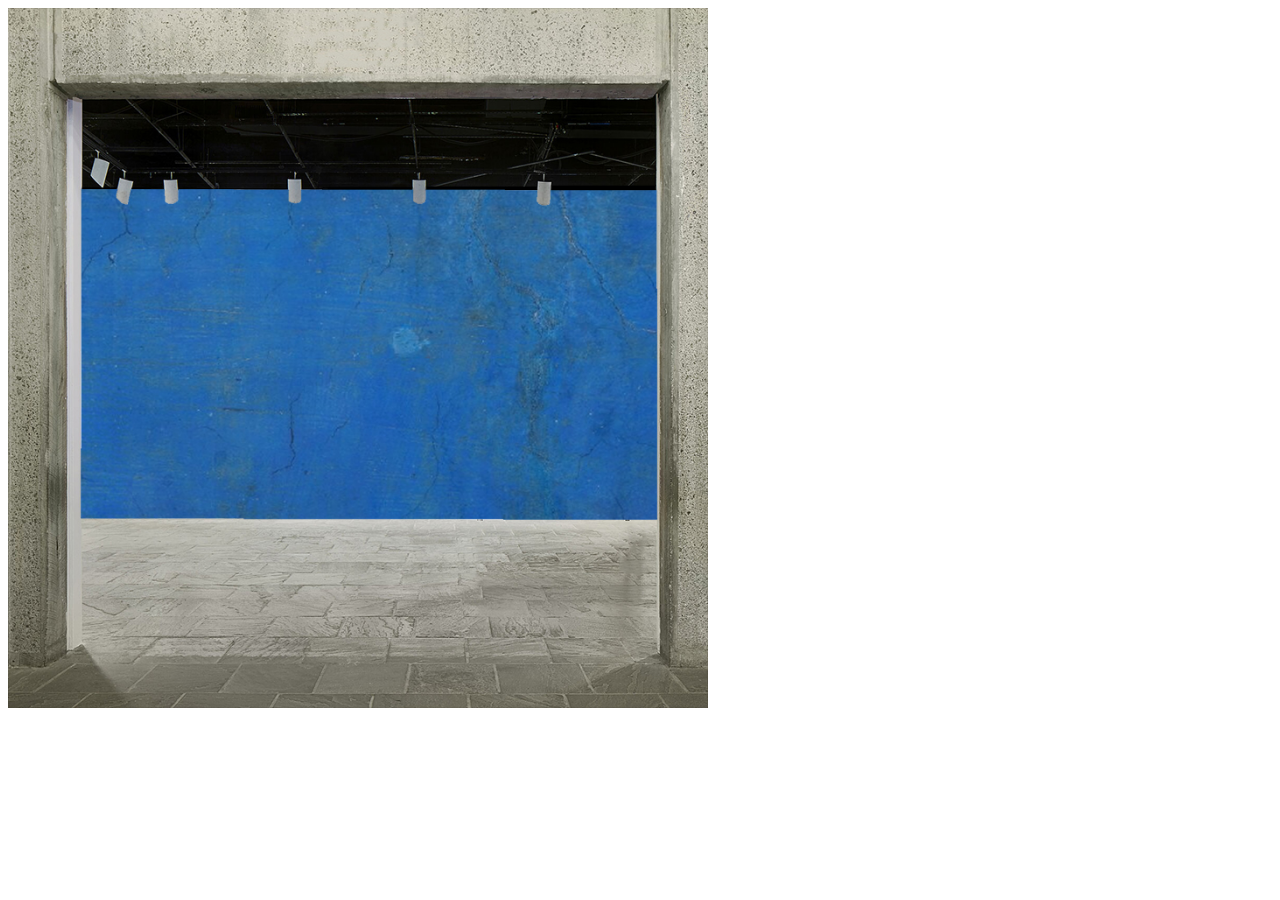
==== gallery/index.html @ b61765cb "Update index.html" ====
<!DOCTYPE html>
<html>
<head>
<title>Gallery Entrance</title>
<link rel="stylesheet" type="text/css" href="styles.css">
</head>  
<body>
  <main>
    

   
<a href="gallery-entrance-02.jpg"><img id="gallery" src="gallery-entrance-02.jpg" alt="logo" width="700" height="700" /></a>


   

   



   

  </main>


</body>
</html>
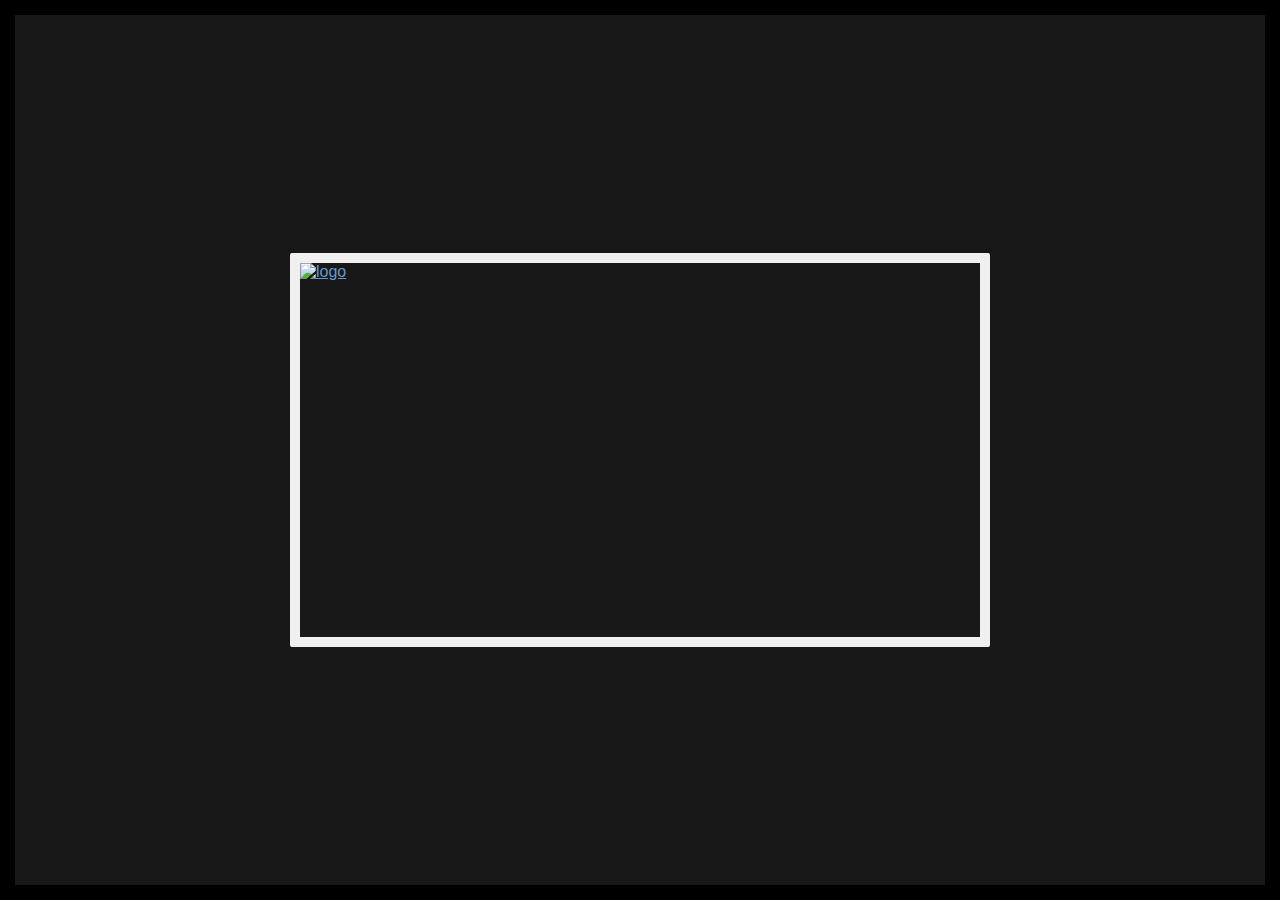
==== commit 6150ee14: "Update index.html" ====
--- a/gallery/index.html
+++ b/gallery/index.html
@@ -1,15 +1,18 @@
 <!DOCTYPE html>
 <html>
 <head>
-<title>Gallery Entrance</title>
-<link rel="stylesheet" type="text/css" href="styles.css">
+<title>The Gallery</title>
+<link rel="stylesheet" type="text/css" href="../css/styles.css">
+
 </head>  
 <body>
   <main>
     
 
    
-<a href="gallery-entrance-02.jpg"><img id="gallery" src="gallery-entrance-02.jpg" alt="logo" width="700" height="700" /></a>
+<a href="https://nnwv.github.io/blueworldtest/gallery/room-left.html"><img id="gallery" src="test01.jpg" alt="logo" width="700" height=394" /></a>
+  
+
 
 
    
--- a/css/styles.css
+++ b/css/styles.css
@@ -0,0 +1,60 @@
+*, *:before, *:after { box-sizing: border-box; }
+body {
+    font-family: 'Helvetica', 'Arial', sans-serif;
+    padding: 0px;
+    margin: 0;
+    color: #fff;
+    background-color: #181818;
+    -webkit-font-smoothing: antialiased;
+    -moz-osx-font-smoothing: grayscale; 
+    -webkit-text-size-adjust: none;
+}
+
+div {
+    cursor:https://nnwv.github.io/blueworldtest/images/blue-cursor.cur(blue-cursur.cur),auto;
+}
+
+
+a {
+    color: #6699cc;
+}
+
+img {
+  border: 10px solid #F0F0F0;
+  border-radius: 2px;
+}
+
+main {
+    display: flex;
+    flex-flow: row wrap;
+    align-items: center; 
+    justify-content: center; 
+    height: 100vh;
+    border: 15px solid #000;	
+    gap: 20px;
+    cursor: ../images/blue-cursor.cur(blue-cursur.cur),auto;
+}
+
+figure {
+    display: flex;
+    flex-flow: row wrap;
+    align-items: center; 
+    justify-content: center; 
+    gap: 10px;
+}
+
+figcaption {
+    width: 100%;
+    text-align: center;
+}
+
+
+
+
+#gallery, #archive {
+	display: block;
+}
+
+
+
+
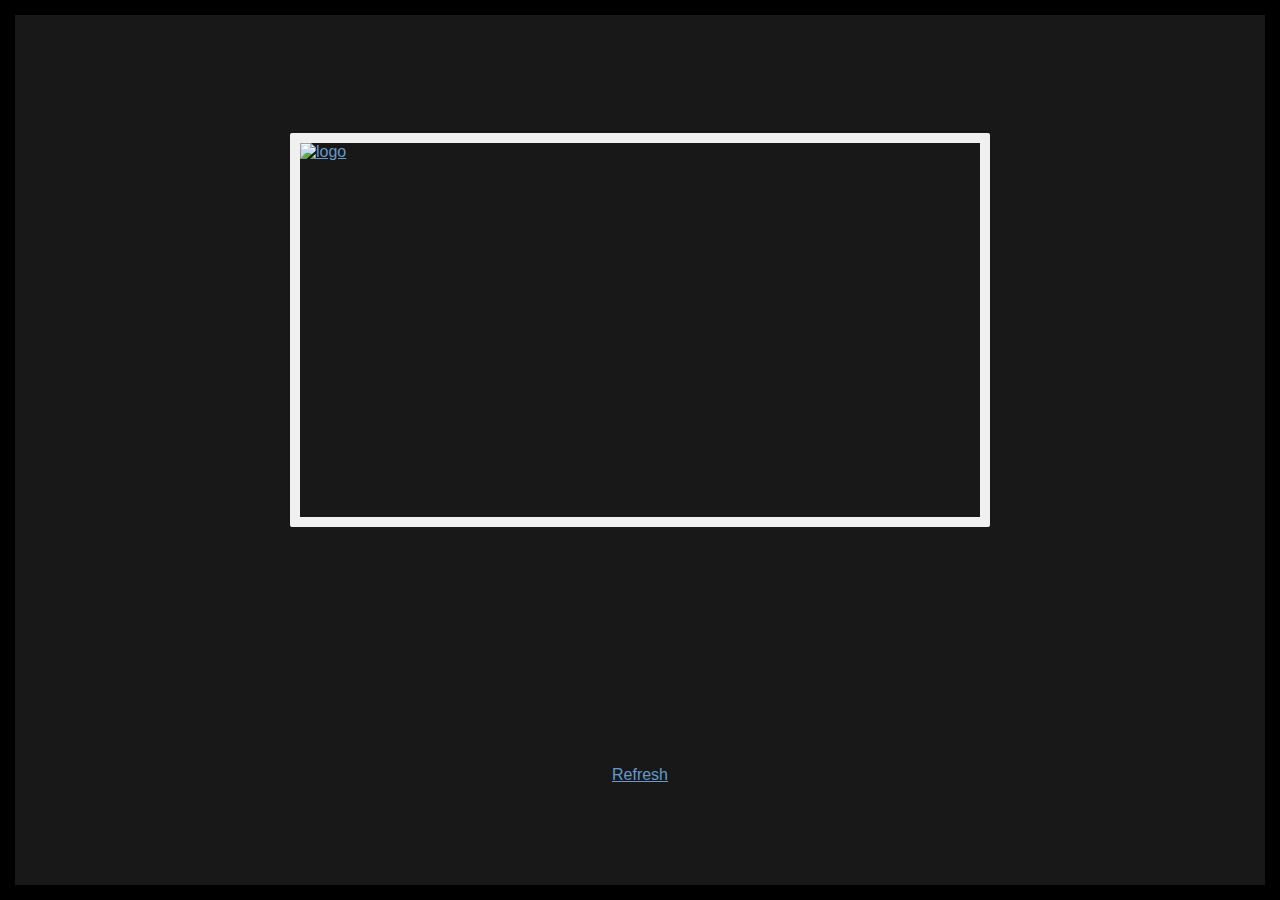
==== commit 5f31692a: "Update index.html" ====
--- a/gallery/index.html
+++ b/gallery/index.html
@@ -9,12 +9,14 @@
   <main>
     
 
-   
+   <figure>
 <a href="https://nnwv.github.io/blueworldtest/gallery/room-left.html"><img id="gallery" src="test01.jpg" alt="logo" width="700" height=394" /></a>
-  
+  </figure>
 
 
-
+<figcaption>
+ <a href="https://nnwv.github.io/blueworldtest/">Refresh</a>
+    </figcaption>
    
 
    
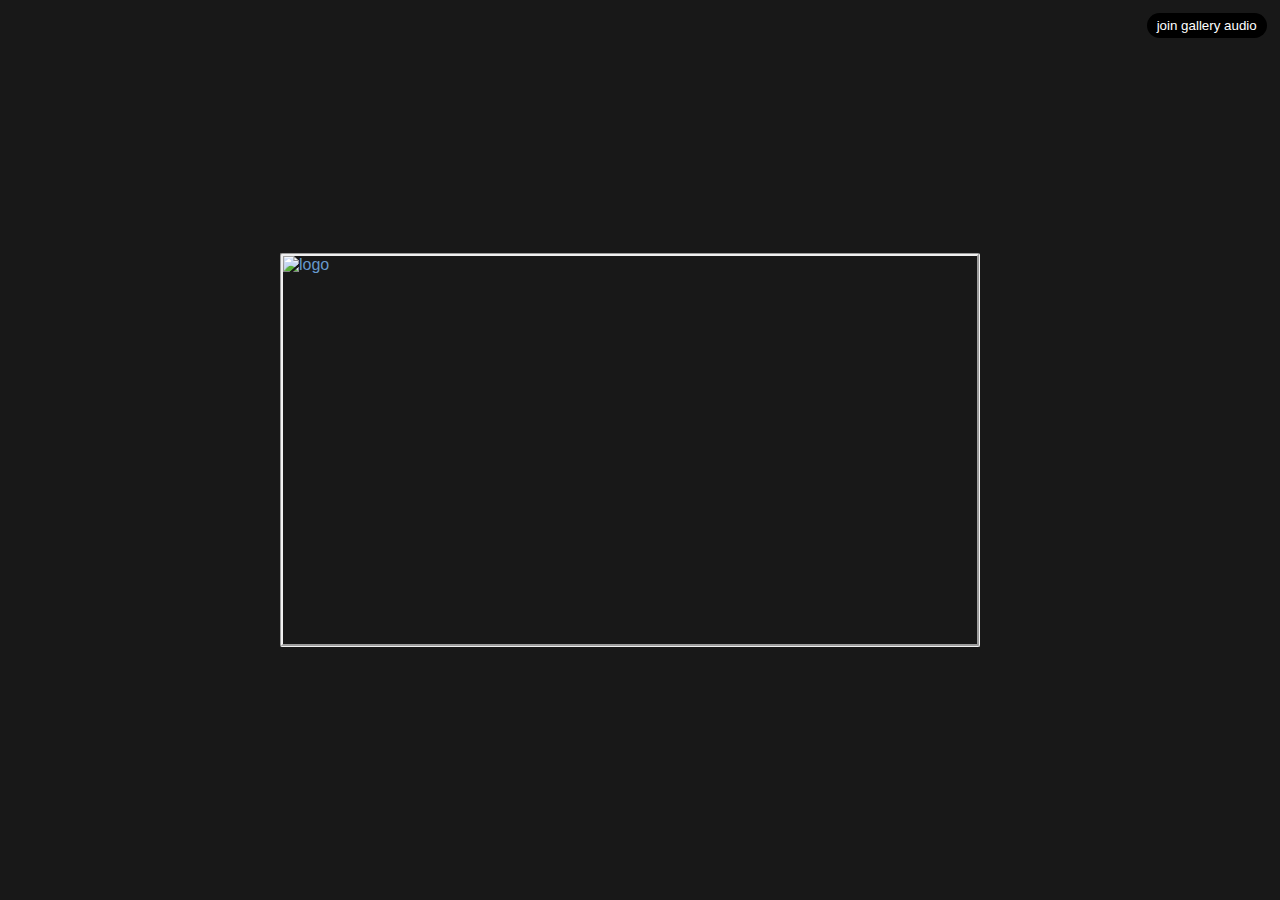
==== commit 57bf71c7: "editing mic button, removing surplus image files" ====
--- a/gallery/index.html
+++ b/gallery/index.html
@@ -1,32 +1,25 @@
 <!DOCTYPE html>
-<html>
-<head>
-<title>The Gallery</title>
-<link rel="stylesheet" type="text/css" href="../css/styles.css">
-
-</head>  
-<body>
-  <main>
-    
-
-   <figure>
-<a href="https://nnwv.github.io/blueworldtest/gallery/room-left.html"><img id="gallery" src="test01.jpg" alt="logo" width="700" height=394" /></a>
-  </figure>
+<html lang="en">
+	<head>
+		<meta charset="UTF-8">
+		<meta name="viewport" content="width=device-width, initial-scale=1.0">
+		<title>The Gallery</title>
+		<link rel="stylesheet" type="text/css" media="screen" href="styles.css">
+	</head>  
+	<body>
+		<button id="join-btn">join gallery audio</button>
+		<div id="join-mic"></div>
+		<div id="mic-controls">
+			<button id="mic-btn">Mic on</button>
+		</div>
+	  <main>
+	<a class="gallery-overview"><img id="gallery" src="test01.jpg" alt="logo"></a>
+	  </main>
 
 
-<figcaption>
- <a href="https://nnwv.github.io/blueworldtest/">Refresh</a>
-    </figcaption>
-   
-
-   
-
-
-
-   
-
-  </main>
-
-
-</body>
+	</body>
+<script type="text/javascript" src="AgoraRTC_N-4.13.0.js"></script>
+<script type="text/javascript" src="main.js"></script>
+<script type="text/javascript" src="slideDoor.js"></script>
 </html>
+ --- a/gallery/styles.css
+++ b/gallery/styles.css
@@ -0,0 +1,109 @@
+*, *:before, *:after {
+  box-sizing: border-box;
+}
+
+body {
+  font-family: "Helvetica", "Arial", sans-serif;
+  padding: 0px;
+  margin: 0;
+  color: #fff;
+  background-color: #181818;
+  -webkit-font-smoothing: antialiased;
+  -moz-osx-font-smoothing: grayscale;
+  -webkit-text-size-adjust: none;
+  overflow: hidden;
+}
+
+a {
+  color: #6699cc;
+}
+
+img {
+  border: 3px groove #F0F0F0;
+  border-radius: 2px;
+}
+
+.audio-container {
+  background-color: orange;
+}
+
+#join-btn {
+  position: fixed;
+  top: 0;
+  right: 0;
+  border: none;
+  background-color: black;
+  color: white;
+  padding: 5px 10px;
+  margin: 1em;
+  cursor: pointer;
+  border-radius: 1em;
+}
+
+#join-btn:active {
+  background-color: #4d4dff;
+}
+
+#mic-controls {
+  display: none;
+  position: fixed;
+  top: 0;
+  right: 0;
+}
+
+#mic-btn {
+  border: none;
+  background-color: red;
+  color: white;
+  padding: 5px 10px;
+  margin: 1em;
+  cursor: pointer;
+  border-radius: 1em;
+}
+
+main {
+  display: grid;
+  grid-template-columns: repeat(auto-fit, minmax(200px, 1fr));
+  flex-flow: row;
+  align-items: center;
+  justify-content: center;
+  height: 100vh;
+  width: 100%;
+}
+
+main a {
+  display: inline-grid;
+  margin: 0 auto;
+}
+
+.landing-links {
+  width: 75%;
+}
+
+.to-gallery, #to-archive {
+  display: grid;
+  width: 90%;
+  margin: 0 auto;
+  grid-row-start: 1;
+  grid-row-end: 2;
+}
+
+#to-gallery-1 {
+  transition: margin-right 2s, height 2s, width 2s;
+}
+
+#to-gallery-2 {
+  transition: margin-left 2s, height 2s, width 2s;
+}
+
+#gallery, #voice {
+  display: block;
+}
+
+#gallery {
+  margin-right: 20px;
+  width: 700px;
+  height: 394px;
+}
+
+/*# sourceMappingURL=styles.css.map */
